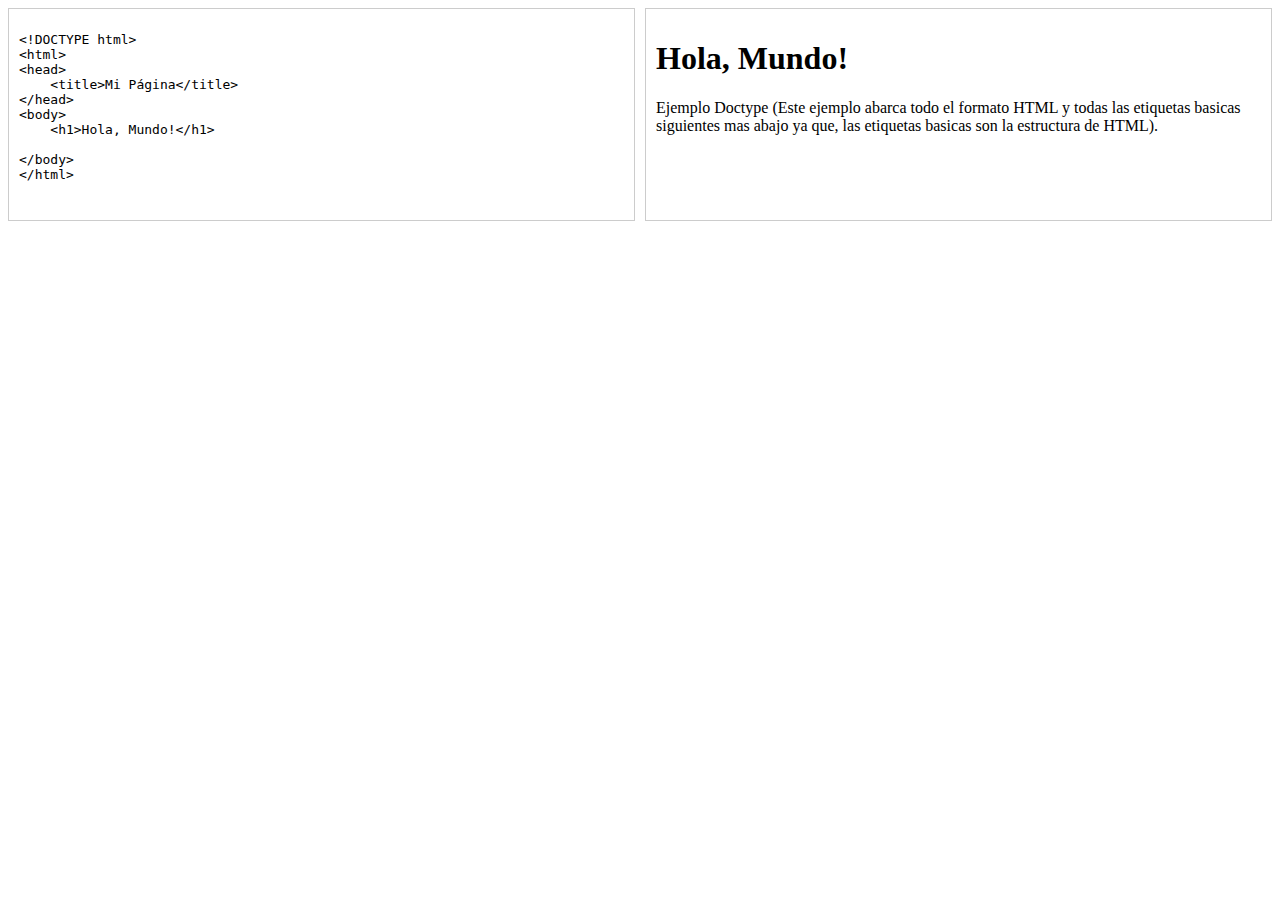
==== HTML/DOCTYPE-EJ.html @ 686532fd "Update Folders" ====
<!DOCTYPE html>
<html>

<head>
    <style>
        /* Estilos para el contenedor */
        .code-container {
            display: flex;
            justify-content: space-between;
        }

        /* Estilos para la columna de código */
        .code-column {
            flex: 1;
            padding: 10px;
            border: 1px solid #ccc;
            margin-right: 10px;
            overflow: auto; /* Agregar barra de desplazamiento en caso de contenido largo */
        }

        /* Estilos para la columna de resultado */
        .result-column {
            flex: 1;
            padding: 10px;
            border: 1px solid #ccc;
            overflow: auto; /* Agregar barra de desplazamiento en caso de contenido largo */
        }
    </style>
</head>

<body>
    <!-- Contenedor para el código HTML y su resultado -->
    <div class="code-container">
        <!-- Columna de código -->
        <div class="code-column">
            <!-- Código HTML -->
            <pre>
&lt;!DOCTYPE html&gt;
&lt;html&gt;
&lt;head&gt;
    &lt;title&gt;Mi Página&lt;/title&gt;
&lt;/head&gt;
&lt;body&gt;
    &lt;h1&gt;Hola, Mundo!&lt;/h1&gt;
    
&lt;/body&gt;
&lt;/html&gt;
            </pre>
        </div>
        
        <!-- Columna de resultado -->
        <div class="result-column">
            <!-- Resultado -->
            <!DOCTYPE html>
            <html>
            <head>
                <title>Mi Página</title>
            </head>
            <body>
                <h1>Hola, Mundo!</h1>
                <p>Ejemplo Doctype (Este ejemplo abarca todo el formato HTML y todas las etiquetas basicas siguientes mas abajo ya que, las etiquetas basicas son la estructura de HTML).</p>
            </body>
            </html>
        </div>
    </div>

</body>

</html>
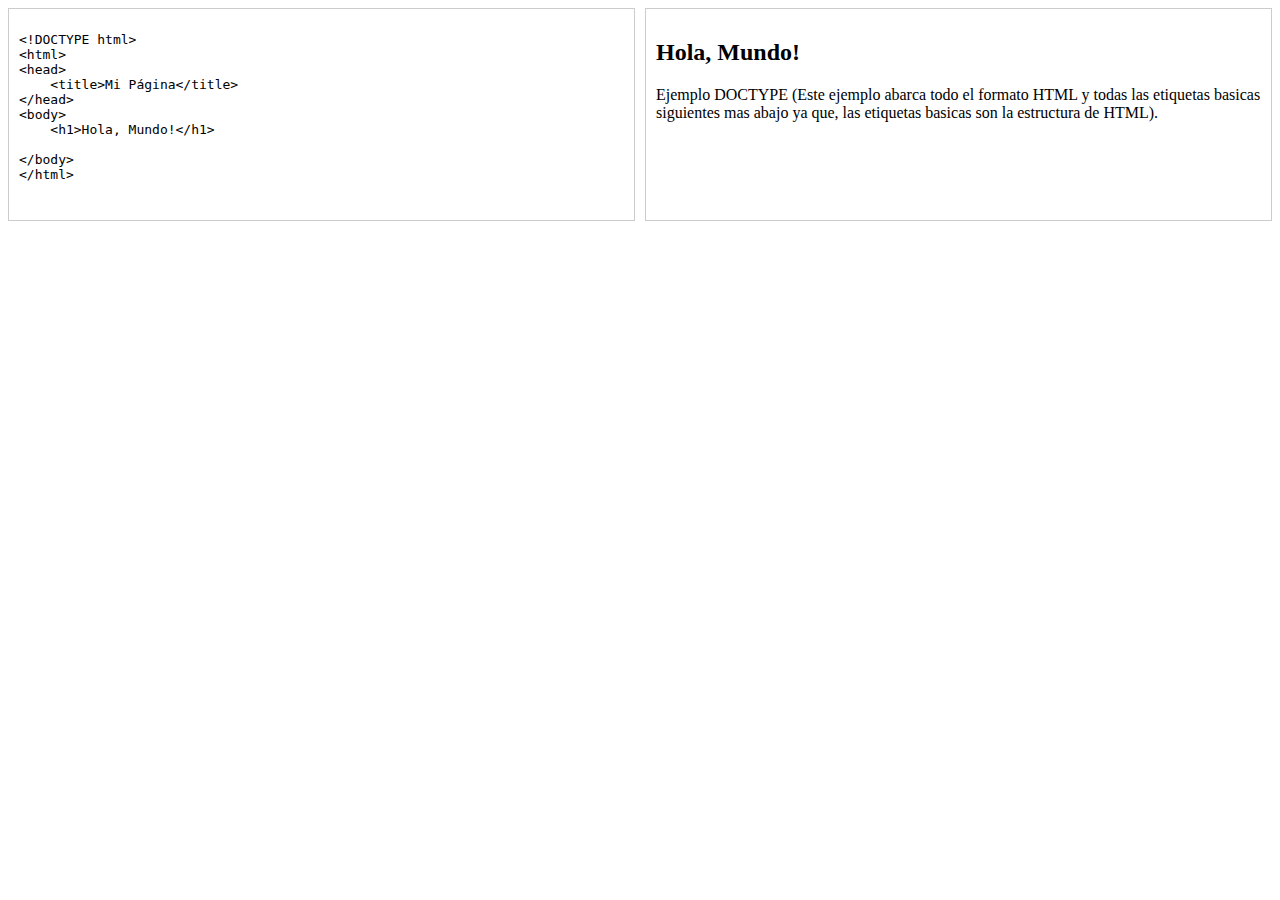
==== commit 58051af4: "Update" ====
--- a/HTML/DOCTYPE-EJ.html
+++ b/HTML/DOCTYPE-EJ.html
@@ -57,8 +57,8 @@
                 <title>Mi Página</title>
             </head>
             <body>
-                <h1>Hola, Mundo!</h1>
-                <p>Ejemplo Doctype (Este ejemplo abarca todo el formato HTML y todas las etiquetas basicas siguientes mas abajo ya que, las etiquetas basicas son la estructura de HTML).</p>
+                <h2>Hola, Mundo!</h2>
+                <p>Ejemplo DOCTYPE (Este ejemplo abarca todo el formato HTML y todas las etiquetas basicas siguientes mas abajo ya que, las etiquetas basicas son la estructura de HTML).</p>
             </body>
             </html>
         </div>
